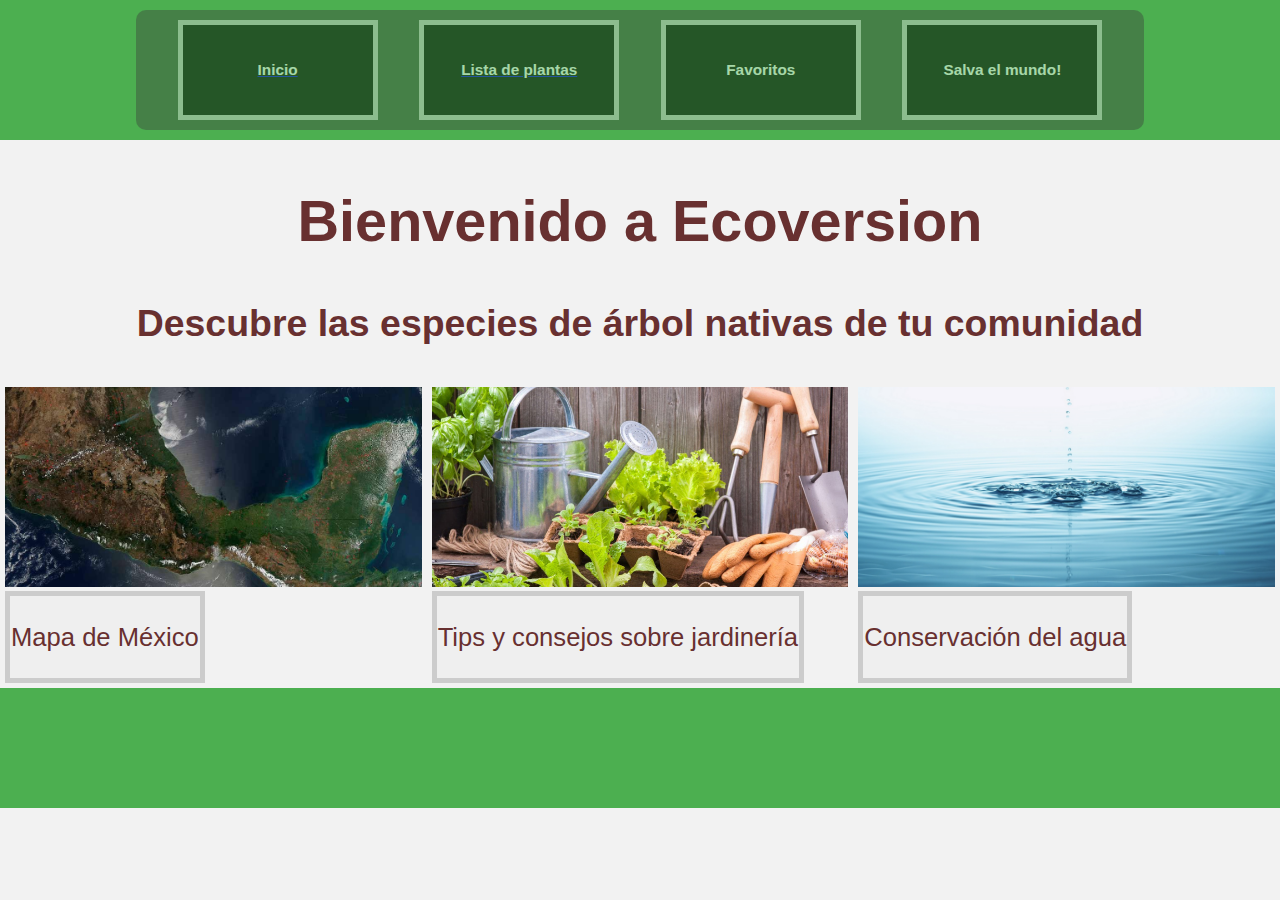
==== index.html @ dfce59cc "Update index.html" ====
<!DOCTYPE html>
<html lang="es">
<head>
    <!-- Metadata and styling for the page -->
    <meta charset="UTF-8"> <!-- Sets character encoding to UTF-8 -->
    <meta name="viewport" content="width=device-width, initial-scale=1.0"> <!-- Ensures proper display on mobile devices -->
    <title>Ecoversion</title> <!-- Title of the webpage -->
    <style>
    /* General body styling */
    body {
      font-family: Arial, sans-serif; /* Font style */
      background-color: #f2f2f2; /* Light gray background color */
      margin: 0; /* Removes default margin */
      padding: 0; /* Removes default padding */
    }
    
    /* Styling for the header section */
    header {
      background-color: #4caf50; /* Green background for the header */
      padding: 10px; /* Adds padding inside the header */
      text-align: center; /* Centers the text */
      font-size: 3vw; /* Font size for larger screens */
      color: white; /* White text color */
    }

    p{
        color: #683030;
        text-align: center;
        justify-content:center;
        font-size: 2vw;
    }

    /* Styling for the main title text */
    .texto_1 {
        color: #683030; /* Dark brown text color */
        font-size: 7vw; /* Larger font size on mobile */
        text-align: center; /* Centers the text */
    }

    /* Styling for the subtitle text */
    .texto_2 {
      color: #683030; /* Dark brown text color */
      font-size: 5vw; /* Larger font size on mobile */
      text-align: center; /* Centers the text */
    }

    /* Styling for the menu container */
    .menu {
      width: 80%; /* 80% of the page width */
      height: 120px; /* Adjusted height for a better balance */
      /*background-color: darkgray;  Black background */
      margin-left: auto; /* Centers the menu horizontally */
      margin-right: auto; /* Centers the menu horizontally */
      opacity: 0.5; /* 50% transparency */
      display: flex; /* Enables flex layout */
      justify-content: space-evenly; /* Space out the buttons */
      align-items: center; /* Centers vertically */
      background-color: rgba(60, 60, 60, 0.8); /* Menú ligeramente translúcido */
      border-radius: 10px; /* Bordes redondeados */
    }

    /* Styling for individual menu buttons */
    .boton_menu {
      cursor: pointer;
      width: 150px; /* Adjust button width */
      height: 80px; /* Adjust button height */
      padding: 1px;
      border: 5px solid #ccc; /* Gray border with 5px width */
      background-color: black;
      display: flex; /* Enables flex layout */
      justify-content: center; /* Centers text horizontally */
      align-items: center; /* Centers text vertically */
    }

    .boton_2{
        cursor: pointer;
        align-items: center;
        justify-content: center;
        display: flex;
        padding: 1px;
        border: 5px solid #ccc;
        backgroinf-color: green;
    }
    .texto_menu {
      font-size: 1.5vw; /* Adjust font size inside buttons */
      color: white;
    }


    /* Style for the row to arrange columns side by side */

    .row {
      display: flex; /* Arrange child elements (columns) in a row */
    }

    /* Style for each column */
    .column {
      flex: 1; /* Each column takes up equal space within the row */
      padding: 5px; /* Add spacing around each column for better visuals */
    }

    /* Style for images inside columns */
    .column img {
      width: 100%; /* Make the image fill the full width of its column */
      height: 200px; /* Set a fixed height for all images to make them uniform */
      object-fit: cover; /* Ensure the image fills the area without distortion */
    }
    /* Adjust button images to be responsive */
    
    footer {
      background-color: #4caf50; /* Green background */
      padding: 10px; /* Adds padding inside the footer */
      text-align: center; /* Centers the text */
      font-size: 3vw; /* Responsive font size */
      color: white; /* White text color */
      min-height: 100px; /* Ensures footer has a minimum height */
      width: 100%; /* Ensures footer spans the full width */
      position: relative; /* Keeps it within the normal flow */
    }

    /* Responsive layout for smaller screens */
    @media only screen and (max-width: 620px) {
      header {
        font-size: 4vw; /* Larger font size on mobile */
      }

      .texto_1 {
        font-size: 8vw; /* Increase text size for smaller screens */
      }

      .texto_2 {
        font-size: 6vw; /* Increase subtitle text size for mobile */
      }

      .menu {
        width: 90%; /* Adjust width for mobile */
      }

      .boton_menu {
        width: 110%; /* Smaller button size for mobile */
        height: 60px;
      }

      .texto_menu {
        font-size: 4vw; /* Increase font size for mobile */
      }

      .a {
        width: 50%; /* Make buttons take up more space on mobile */
        margin: 5px; /* Adjust margins */
        font-size: 3vw; /* Increase font size for mobile */
      }
    }

    /* Adjustments for larger screens (desktop) */
    @media only screen and (min-width: 1024px) {
      .texto_1 {
        font-size: 3vw; /* Smaller font size on desktop */
      }

      .texto_2 {
        font-size: 2.5vw; /* Smaller font size on desktop */
      }

      .boton_menu {
        width: 200px; /* Bigger buttons for desktop */
        height: 100px;
      }

      .texto_menu {
        font-size: 1.2vw; /* Smaller text inside buttons for desktop */
      }

      .boton {
        width: 300px; /* Bigger buttons for desktop */
        font-size: 1.2rem; /* Smaller text size inside buttons */
      }
    }
    </style>
</head>
<body>
  <main>
    <!-- Header section of the webpage -->
    <header>
        <div class="menu"> <!-- Empty div to style as a menu container -->
        <a href = "index.html">
          <button class="boton_menu">
              <h4 class="texto_menu">Inicio</h4>
          </button>
        </a>
         <a href = "Lista_Arboles.html">
          <button class="boton_menu">
            <h4 class="texto_menu">Lista de plantas</h4>
          </button>
         </a>
         
         <button class="boton_menu">
          <h4 class="texto_menu">Favoritos</h4>
         </button>
         <button class="boton_menu">
          <h4 class="texto_menu">Salva el mundo!</h4>
         </button>
        </div>
    </header>

    <!-- Main welcome text -->
    <div class="texto_1">
        <h2>Bienvenido a Ecoversion</h2> <!-- Welcome message -->
    </div>

    <!-- Subtitle with a brief description -->
    <div class="texto_2">
      <h3>Descubre las especies de árbol nativas de tu comunidad</h3> <!-- Description text -->
    </div>
<!--Tjis part of the code displays the buttons from the ome page, not the menu at the top-->
    <div class = "row">
        <div class = "column">
            <img src="imagenes/mexico_espacio.jpg" alt = "mapa" with = 100%>
            <button class = "boton_2">      
                <p>Mapa de México</p>
            </button>
        </div>
        <div class = "column">
            <img src="imagenes/jardineria.jpg" alt = "jardineria" with = 100%>
            <button class = "boton_2">
               <p>Tips y consejos sobre jardinería</p>                
            </button>
        </div>
        <div class = "column">
            <img src = "imagenes/agua.jpg" alt = "agua" width = 100%>  
            <button class = "boton_2">
              <p>Conservación del agua</p>
            </button>   
        </div>
    </div>

  </main> 
  <footer>

  </footer>
</body>
</html>
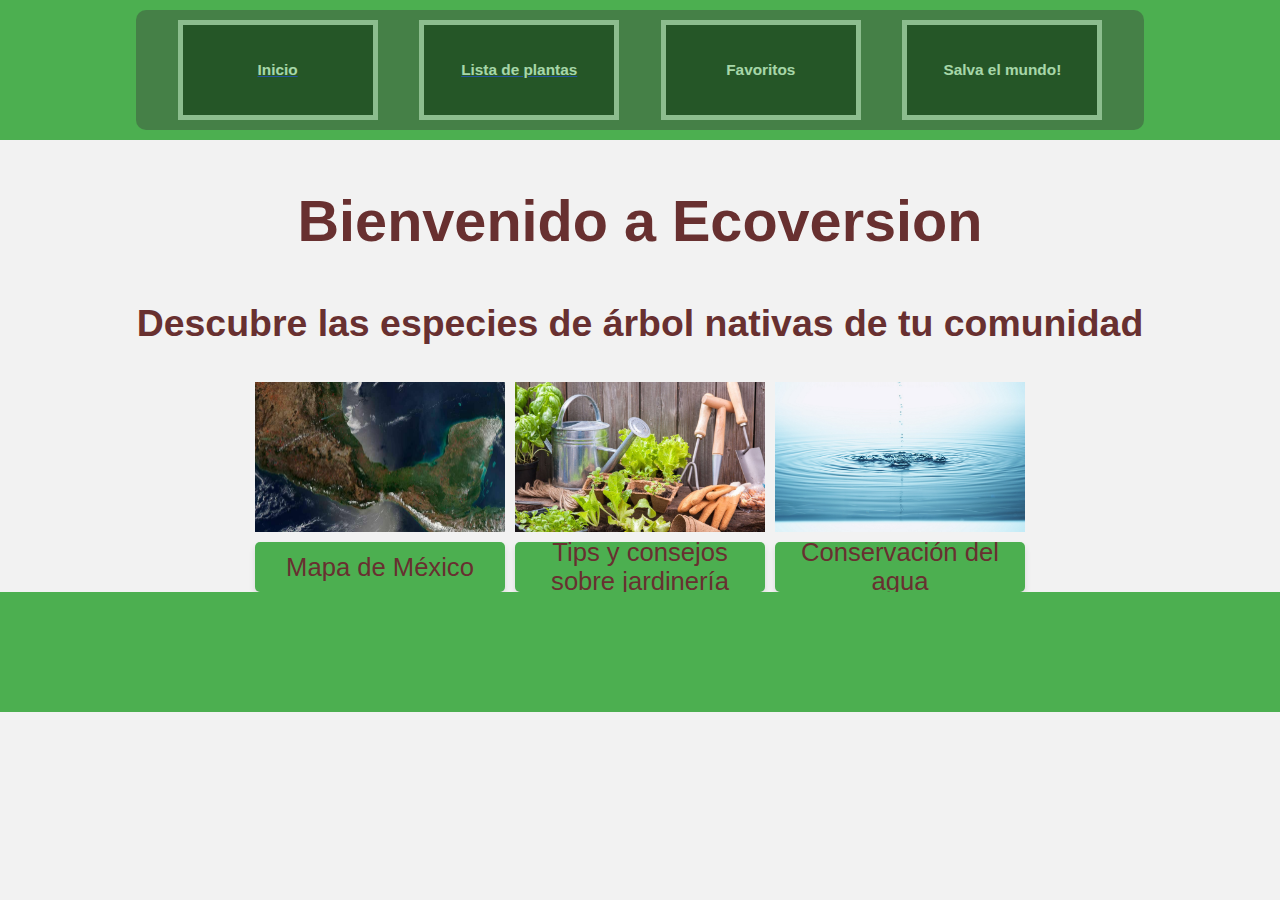
==== commit c0b2394b: "Update index.html" ====
--- a/index.html
+++ b/index.html
@@ -71,16 +71,6 @@
       justify-content: center; /* Centers text horizontally */
       align-items: center; /* Centers text vertically */
     }
-
-    .boton_2{
-        cursor: pointer;
-        align-items: center;
-        justify-content: center;
-        display: flex;
-        padding: 1px;
-        border: 5px solid #ccc;
-        backgroinf-color: green;
-    }
     .texto_menu {
       font-size: 1.5vw; /* Adjust font size inside buttons */
       color: white;
@@ -90,23 +80,50 @@
     /* Style for the row to arrange columns side by side */
 
     .row {
-      display: flex; /* Arrange child elements (columns) in a row */
+        display: flex; /* Arrange child elements (columns) in a row */
+        justify-content: center; /* Center all the columns horizontally */
+        gap: 10px; /* Add some spacing between the columns */
     }
 
     /* Style for each column */
     .column {
-      flex: 1; /* Each column takes up equal space within the row */
-      padding: 5px; /* Add spacing around each column for better visuals */
+        display: flex; /* Flex layout for column */
+        flex-direction: column; /* Stack elements vertically */
+        align-items: center; /* Center content horizontally */
+        text-align: center; /* Center text inside columns */
+        width: 250px; /* Set a fixed width for all columns */
+        gap: 10px; /* Space between the image and button */
     }
 
     /* Style for images inside columns */
     .column img {
-      width: 100%; /* Make the image fill the full width of its column */
-      height: 200px; /* Set a fixed height for all images to make them uniform */
-      object-fit: cover; /* Ensure the image fills the area without distortion */
-    }
-    /* Adjust button images to be responsive */
-    
+        width: 100%; /* Make the image fill the full width of its column */
+        height: 150px; /* Set a uniform height for all images */
+        object-fit: cover; /* Ensure the image fills the area without distortion */
+    }
+
+    /* Styling for the buttons */
+    .boton_2 {
+        width: 100%; /* Matches the width of the image/column */
+        height: 50px; /* Uniform height for all buttons */
+        background-color: #4caf50; /* Green background color */
+        border: none; /* Remove borders */
+        display: flex; /* Flex layout for centering text */
+        align-items: center; /* Center text vertically */
+        justify-content: center; /* Center text horizontally */
+        color: white; /* White text color */
+        font-size: 1rem; /* Font size for button text */
+        border-radius: 5px; /* Slightly rounded corners */
+        cursor: pointer; /* Pointer cursor for buttons */
+        text-align: center; /* Ensure text alignment */
+        box-shadow: 0 4px 6px rgba(0, 0, 0, 0.1); /* Add a subtle shadow */
+    }
+
+/* Button hover effect for better interactivity */
+    .boton_2:hover {
+        background-color: #45a049; /* Darker green on hover */
+        transform: scale(1.05); /* Slight zoom effect on hover */
+    }
     footer {
       background-color: #4caf50; /* Green background */
       padding: 10px; /* Adds padding inside the footer */
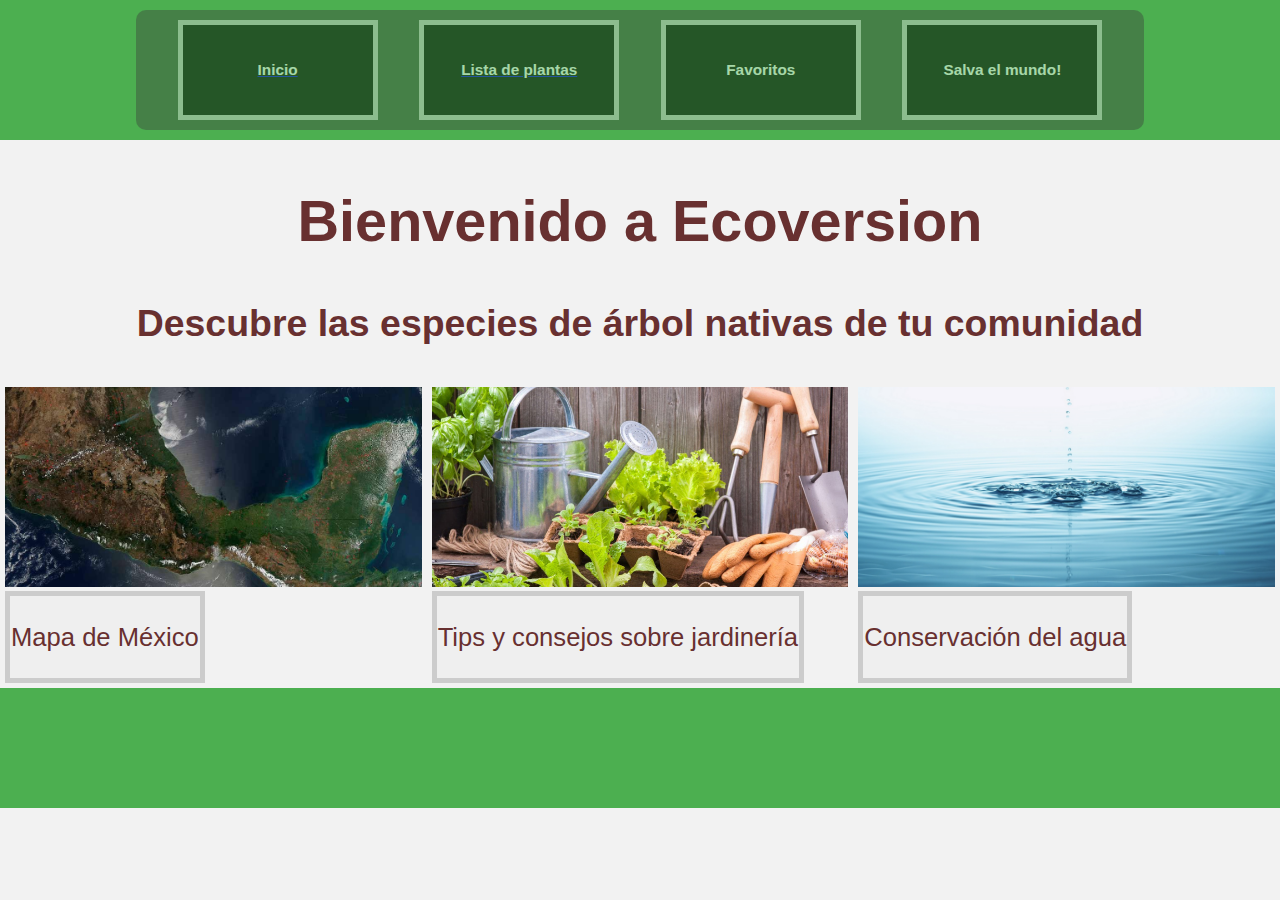
==== commit 9a3becc0: "Update index.html" ====
--- a/index.html
+++ b/index.html
@@ -71,6 +71,16 @@
       justify-content: center; /* Centers text horizontally */
       align-items: center; /* Centers text vertically */
     }
+
+    .boton_2{
+        cursor: pointer;
+        align-items: center;
+        justify-content: center;
+        display: flex;
+        padding: 1px;
+        border: 5px solid #ccc;
+        backgroinf-color: green;
+    }
     .texto_menu {
       font-size: 1.5vw; /* Adjust font size inside buttons */
       color: white;
@@ -80,50 +90,23 @@
     /* Style for the row to arrange columns side by side */
 
     .row {
-        display: flex; /* Arrange child elements (columns) in a row */
-        justify-content: center; /* Center all the columns horizontally */
-        gap: 10px; /* Add some spacing between the columns */
+      display: flex; /* Arrange child elements (columns) in a row */
     }
 
     /* Style for each column */
     .column {
-        display: flex; /* Flex layout for column */
-        flex-direction: column; /* Stack elements vertically */
-        align-items: center; /* Center content horizontally */
-        text-align: center; /* Center text inside columns */
-        width: 250px; /* Set a fixed width for all columns */
-        gap: 10px; /* Space between the image and button */
+      flex: 1; /* Each column takes up equal space within the row */
+      padding: 5px; /* Add spacing around each column for better visuals */
     }
 
     /* Style for images inside columns */
     .column img {
-        width: 100%; /* Make the image fill the full width of its column */
-        height: 150px; /* Set a uniform height for all images */
-        object-fit: cover; /* Ensure the image fills the area without distortion */
-    }
-
-    /* Styling for the buttons */
-    .boton_2 {
-        width: 100%; /* Matches the width of the image/column */
-        height: 50px; /* Uniform height for all buttons */
-        background-color: #4caf50; /* Green background color */
-        border: none; /* Remove borders */
-        display: flex; /* Flex layout for centering text */
-        align-items: center; /* Center text vertically */
-        justify-content: center; /* Center text horizontally */
-        color: white; /* White text color */
-        font-size: 1rem; /* Font size for button text */
-        border-radius: 5px; /* Slightly rounded corners */
-        cursor: pointer; /* Pointer cursor for buttons */
-        text-align: center; /* Ensure text alignment */
-        box-shadow: 0 4px 6px rgba(0, 0, 0, 0.1); /* Add a subtle shadow */
-    }
-
-/* Button hover effect for better interactivity */
-    .boton_2:hover {
-        background-color: #45a049; /* Darker green on hover */
-        transform: scale(1.05); /* Slight zoom effect on hover */
-    }
+      width: 100%; /* Make the image fill the full width of its column */
+      height: 200px; /* Set a fixed height for all images to make them uniform */
+      object-fit: cover; /* Ensure the image fills the area without distortion */
+    }
+    /* Adjust button images to be responsive */
+    
     footer {
       background-color: #4caf50; /* Green background */
       padding: 10px; /* Adds padding inside the footer */
@@ -256,4 +239,8 @@
 
   </footer>
 </body>
+</html>    
+
+  </footer>
+</body>
 </html>
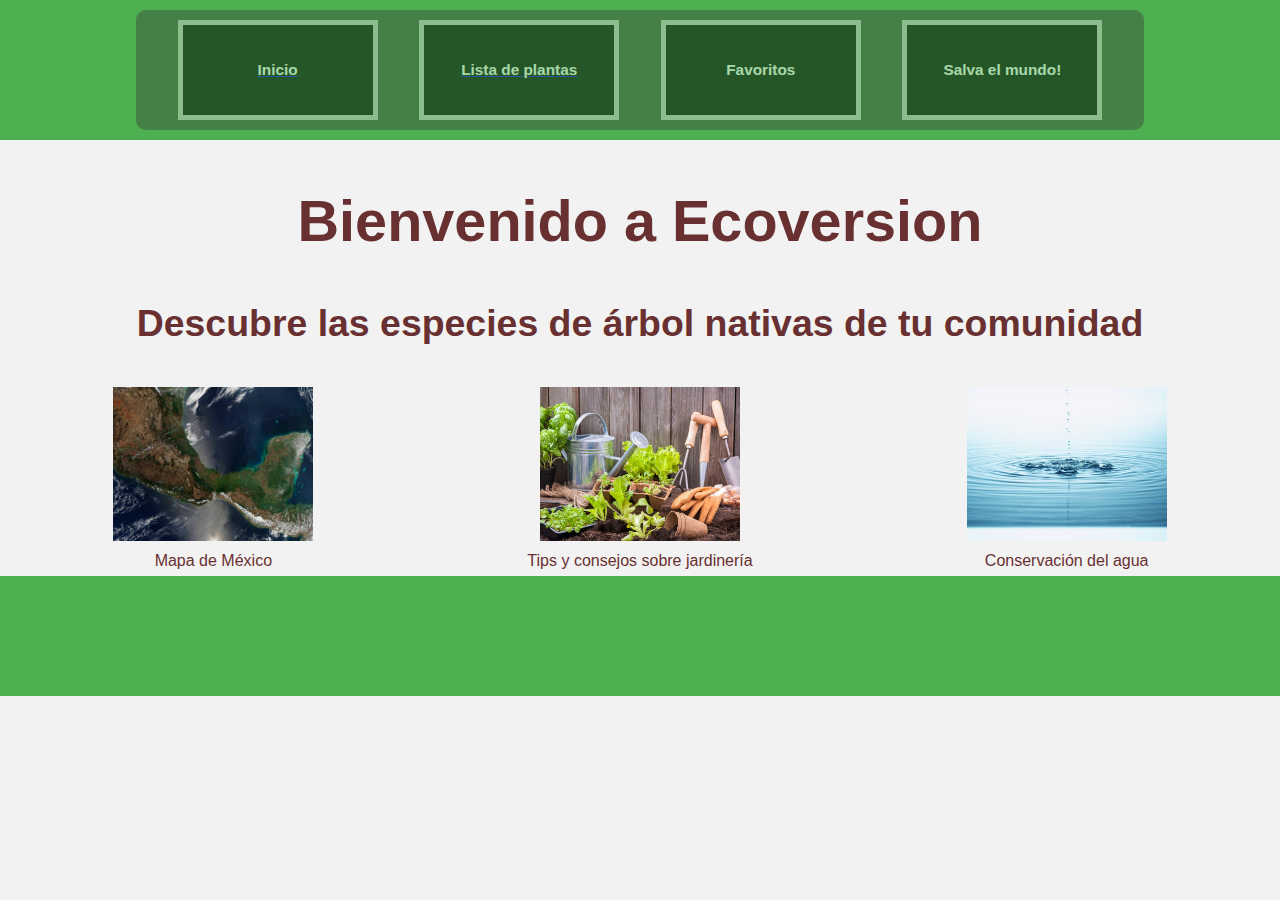
==== commit bcbcf7d2: "Update index.html" ====
--- a/index.html
+++ b/index.html
@@ -72,15 +72,6 @@
       align-items: center; /* Centers text vertically */
     }
 
-    .boton_2{
-        cursor: pointer;
-        align-items: center;
-        justify-content: center;
-        display: flex;
-        padding: 1px;
-        border: 5px solid #ccc;
-        backgroinf-color: green;
-    }
     .texto_menu {
       font-size: 1.5vw; /* Adjust font size inside buttons */
       color: white;
@@ -93,19 +84,36 @@
       display: flex; /* Arrange child elements (columns) in a row */
     }
 
-    /* Style for each column */
     .column {
       flex: 1; /* Each column takes up equal space within the row */
       padding: 5px; /* Add spacing around each column for better visuals */
-    }
-
-    /* Style for images inside columns */
+      display: flex; /* Enables flexbox layout */
+      flex-direction: column; /* Stack image and text vertically */
+      align-items: center; /* Centers image and text horizontally */
+    }
+
     .column img {
-      width: 100%; /* Make the image fill the full width of its column */
-      height: 200px; /* Set a fixed height for all images to make them uniform */
-      object-fit: cover; /* Ensure the image fills the area without distortion */
-    }
-    /* Adjust button images to be responsive */
+      width: 200px; /* Maintain the fixed width for the images */
+      height: 100%; /* Maintain aspect ratio */
+      object-fit: cover; /* Prevent distortion */
+    }
+
+    .boton_2 {
+      margin-top: 10px; /* Adds spacing between the image and text button */
+      display: flex; /* Enables flexbox for alignment */
+      justify-content: center; /* Centers text inside the button */
+      align-items: center; /* Centers vertically */
+      background-color: transparent; /* Keeps button background clear */
+      border: none; /* Removes button border */
+      cursor: pointer; /* Adds a pointer cursor for better UX */
+    }
+
+    .boton_2 p {
+      text-align: center; /* Ensures the text is centered */
+      font-size: 1rem; /* Adjust text size */
+      color: #683030; /* Matches the specified text color */
+      margin: 0; /* Removes default paragraph margin */
+    }
     
     footer {
       background-color: #4caf50; /* Green background */
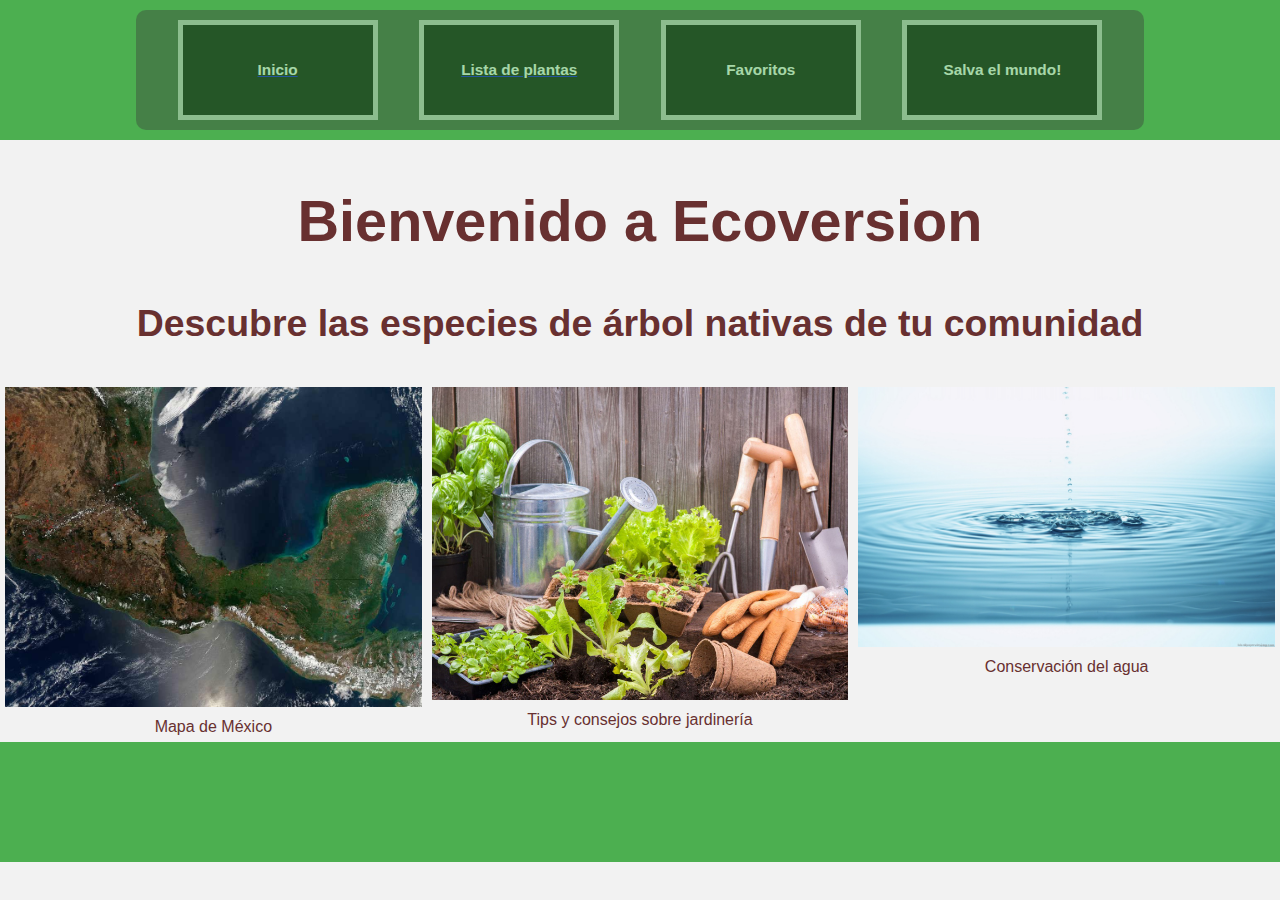
==== commit 3e0a2e26: "Update index.html" ====
--- a/index.html
+++ b/index.html
@@ -93,8 +93,8 @@
     }
 
     .column img {
-      width: 200px; /* Maintain the fixed width for the images */
-      height: 100%; /* Maintain aspect ratio */
+      width: 100%; /* Maintain the fixed width for the images */
+      height: auto; /* Maintain aspect ratio */
       object-fit: cover; /* Prevent distortion */
     }
 
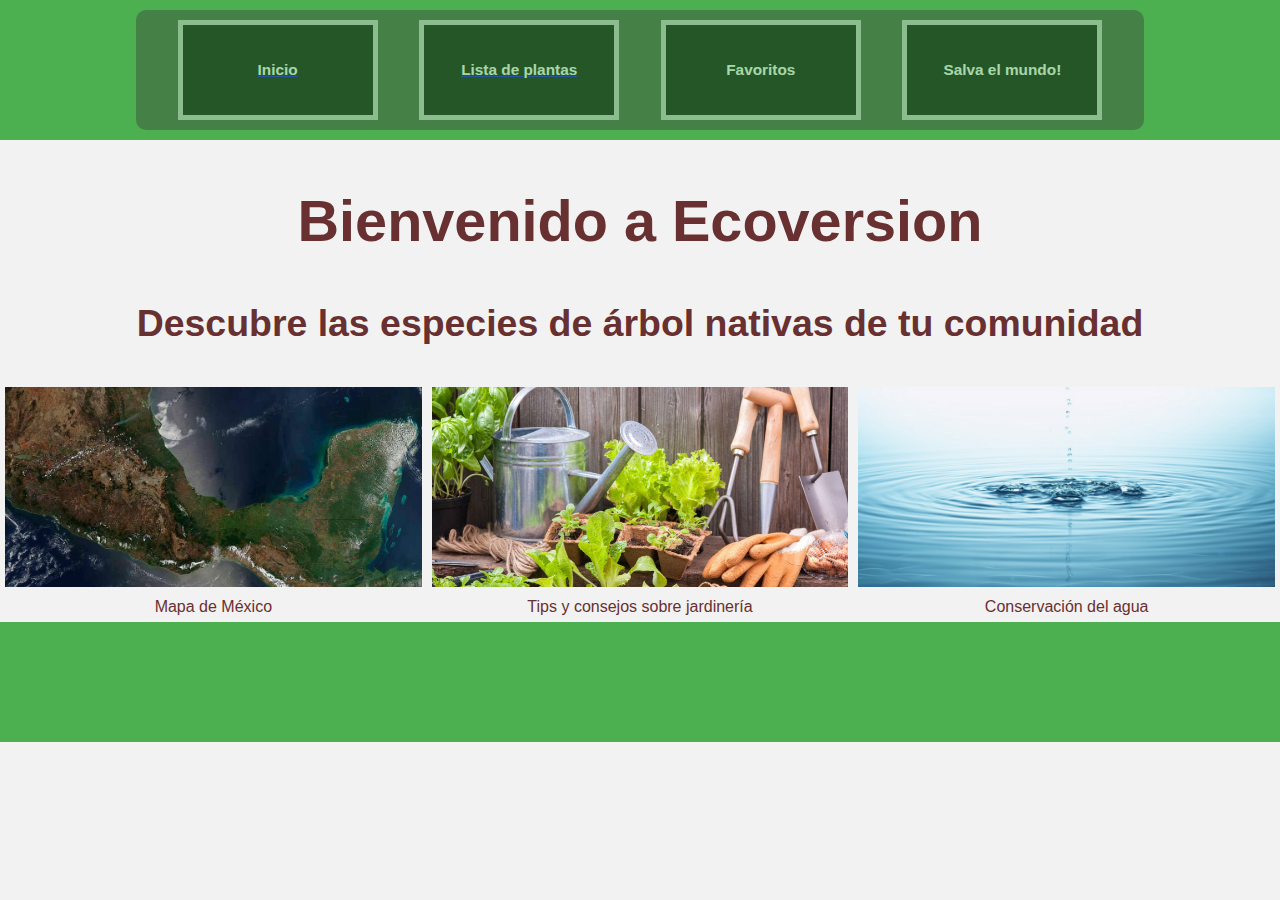
==== commit e663b044: "Update index.html" ====
--- a/index.html
+++ b/index.html
@@ -94,7 +94,7 @@
 
     .column img {
       width: 100%; /* Maintain the fixed width for the images */
-      height: auto; /* Maintain aspect ratio */
+      height: 200px; /* Maintain aspect ratio */
       object-fit: cover; /* Prevent distortion */
     }
 
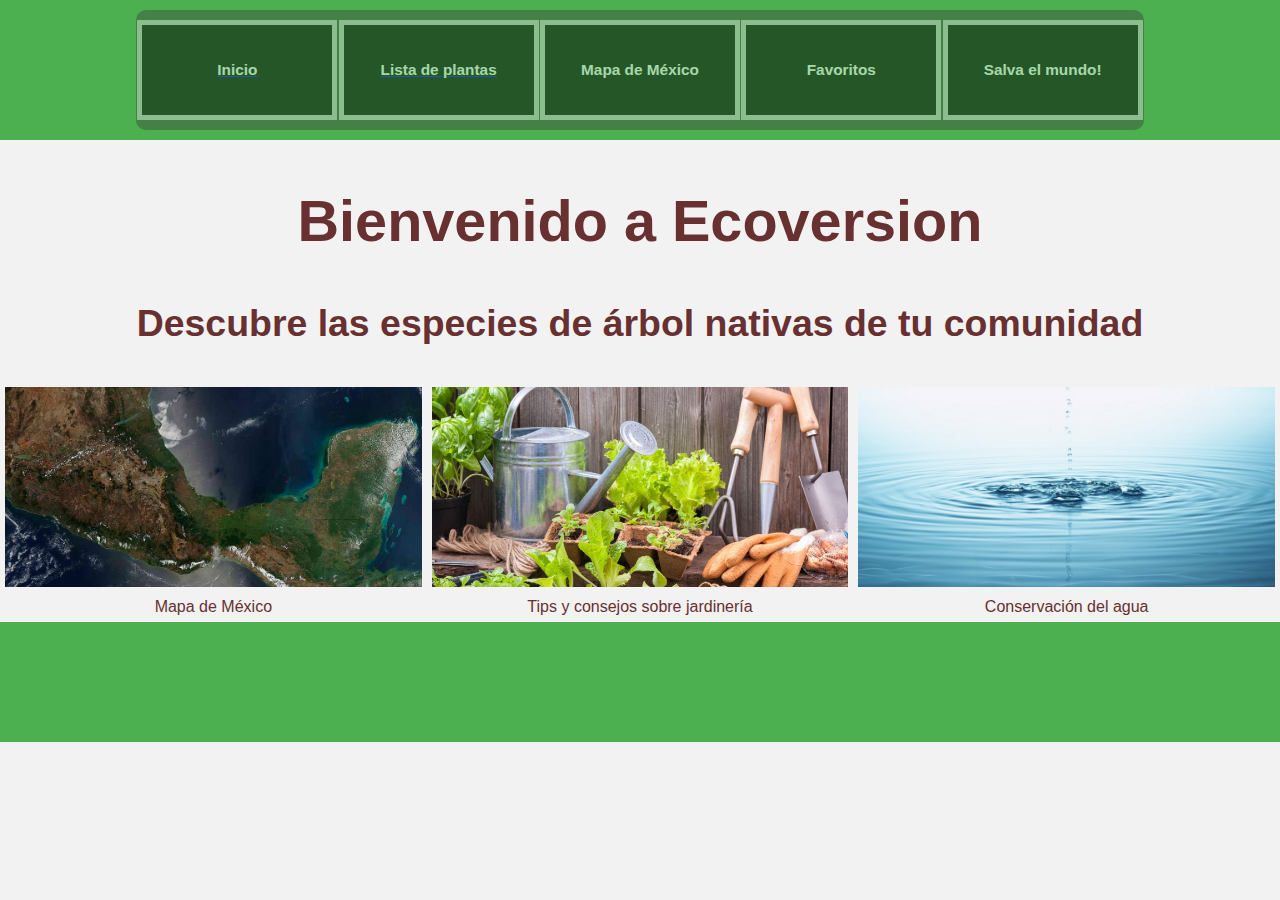
==== commit f27dbc80: "Update index.html" ====
--- a/index.html
+++ b/index.html
@@ -201,8 +201,10 @@
             <h4 class="texto_menu">Lista de plantas</h4>
           </button>
          </a>
-         
          <button class="boton_menu">
+          <h4 class="texto_menu">Mapa de México</h4>
+         </button>
+            <button class="boton_menu">
           <h4 class="texto_menu">Favoritos</h4>
          </button>
          <button class="boton_menu">
